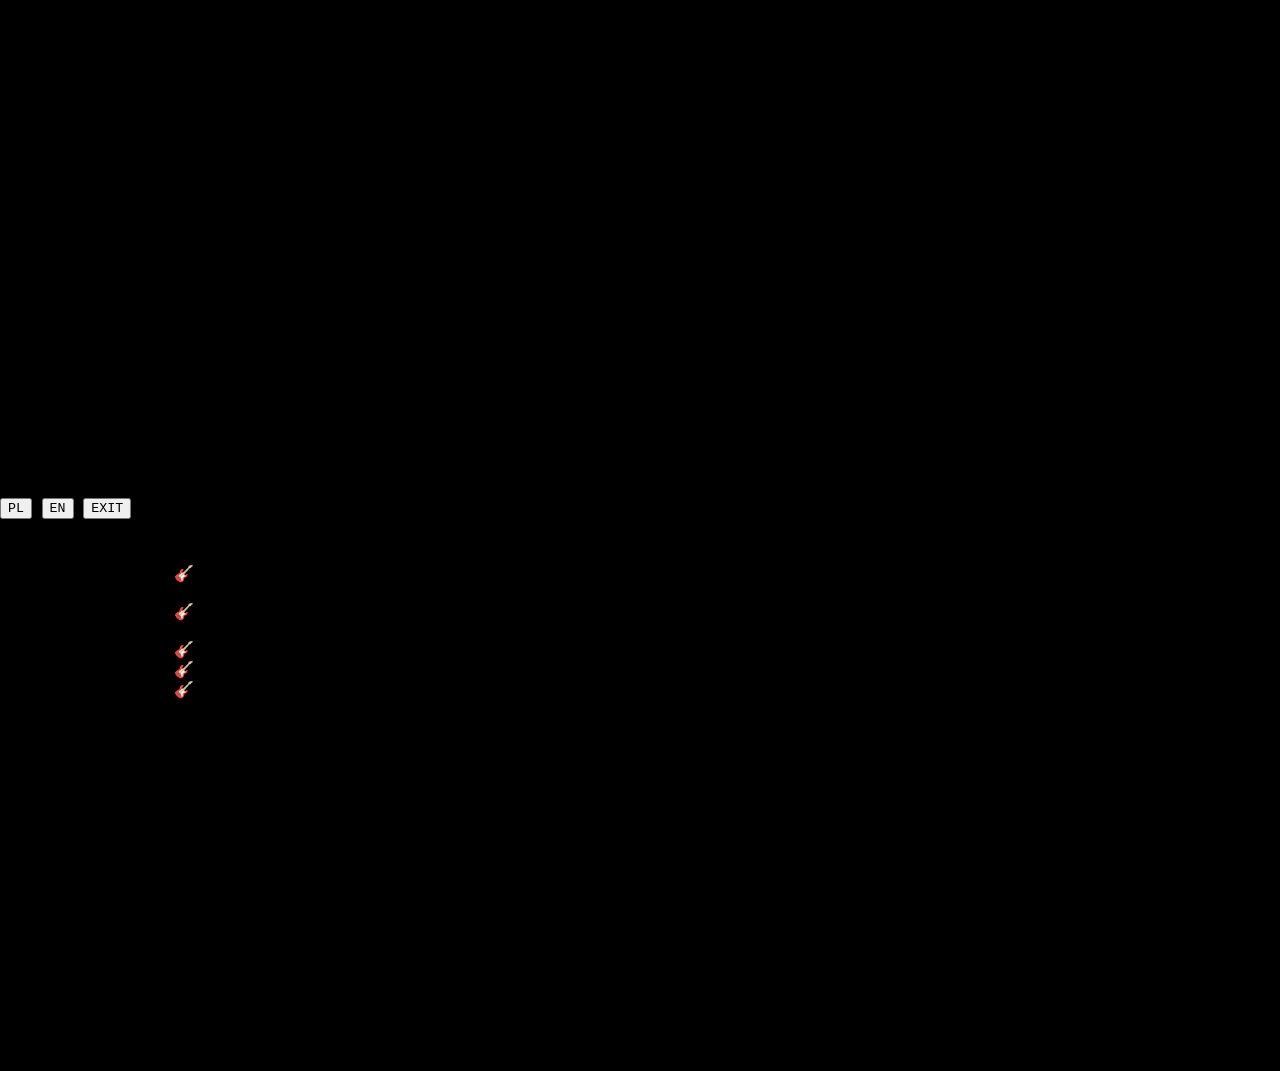
==== arch.html @ 18b1e301 "Format arch.html with consistent indentation" ====
<!DOCTYPE html>
<html lang="pl">
<head>
    <meta charset="UTF-8">
    <title>SAMURAI BAND ARCHIVE</title>
    <link rel="stylesheet" href="style.css">
</head>
<body>

<header class="fade-in">
    <h1>SAMURAI ARCHIVE</h1>

    <div class="lang">
        <button id="pl">PL</button>
        <button id="en">EN</button>
        <button id="exit">EXIT</button>
    </div>
</header>

<main id="content" class="fade-in"></main>

<footer class="fade-in">
    <p>Night City Archives // SAMURAI NEVER FADES</p>
    <p>Daniel Trzeciński</p>
</footer>

<script src="archive.js"></script>
</body>
</html>
---- style.css ----
* {
    box-sizing: border-box;
    font-family: 'Courier New', monospace;
}

body {
    margin: 0;
    height: 100vh;
    background: black;
    display: flex;
    justify-content: center;
    align-items: center;
}

#terminal {
    width: 90%;
    max-width: 900px;
    height: 90vh;
    padding: 20px;
    color: #00ff9c;
    background:
        linear-gradient(rgba(0,0,0,0.85), rgba(0,0,0,0.95)),
        url("samurai.png") center center no-repeat;
    background-size: 2600px  1680px;
    background-position: center -250px;
    border: 2px solid #ff003c;
    box-shadow: 0 0 25px #ff003c;
    overflow-y: auto;
    font-size:18px ;
}

#output {
    white-space: pre-wrap;
    margin-bottom: 10px;
}

.input-line {
    display: flex;
    align-items: center;
    font-size:22px; 
}

.prompt {
    margin-right: 8px;
    color: #ff003c;
}

input {
    background: transparent;
    border: none;
    outline: none;
    color: #00ff9c;
    width: 100%;
    font-size: 16px;
}

/* Glitch bonus */
.glitch {
    animation: glitch 0.15s infinite;
}

@keyframes glitch {
    0% { text-shadow: 2px 0 red; }
    50% { text-shadow: -2px 0 cyan; }
    100% { text-shadow: 2px 0 red; }
}

#footer {
    position: absolute;
    bottom: 10px;  /* odległość od dołu terminala */
    left: 0;
    width: 100%;
    text-align: center;
    font-size: 16px;
    color: #ff003c;
}
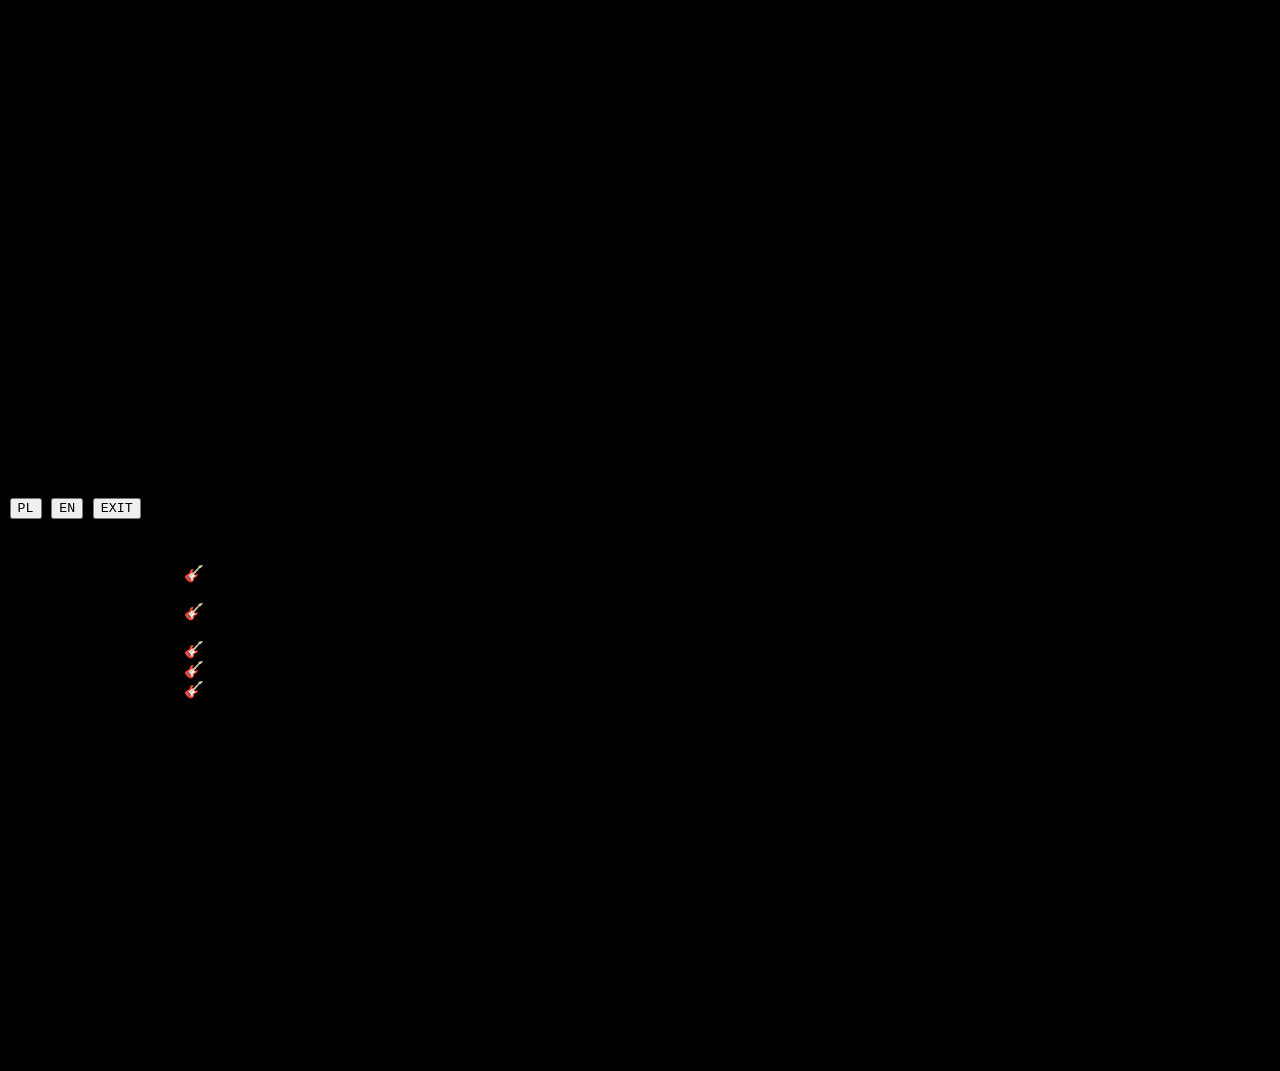
==== commit 8812d3ca: "Remove unnecessary blank lines in arch.html" ====
--- a/arch.html
+++ b/arch.html
@@ -1,7 +1,10 @@
 
 
 
-<!DOCTYPE html>
+
+
+
+p<!DOCTYPE html>
 <html lang="pl">
 <head>
     <meta charset="UTF-8">
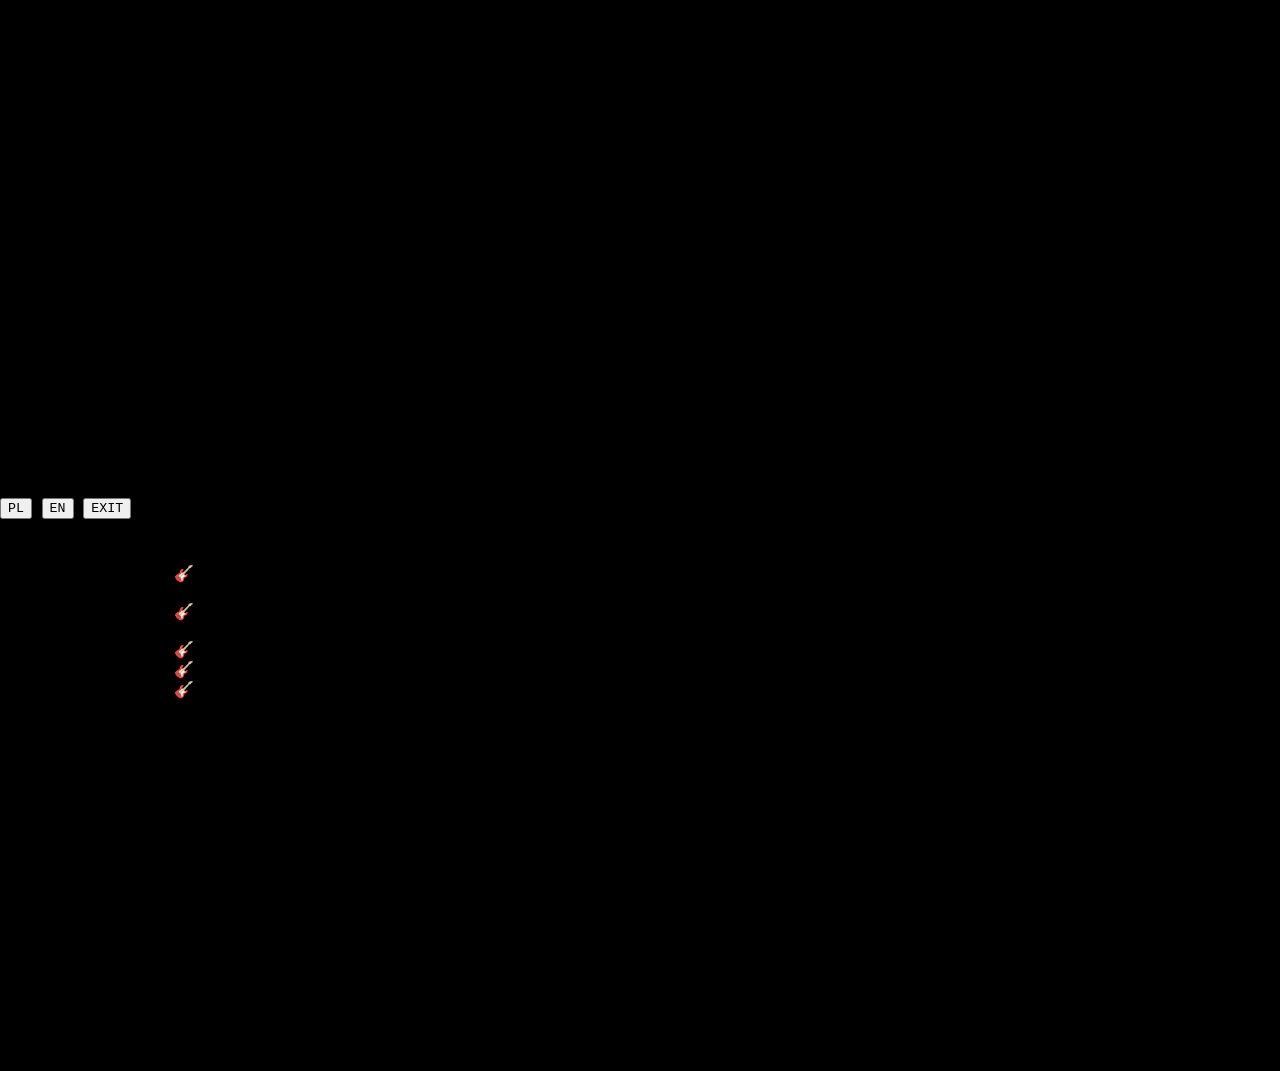
==== commit 2d517fbd: "Restore arch.html with original content" ====
--- a/arch.html
+++ b/arch.html
@@ -1,10 +1,4 @@
-
-
-
-
-
-
-p<!DOCTYPE html>
+<!DOCTYPE html>
 <html lang="pl">
 <head>
     <meta charset="UTF-8">
